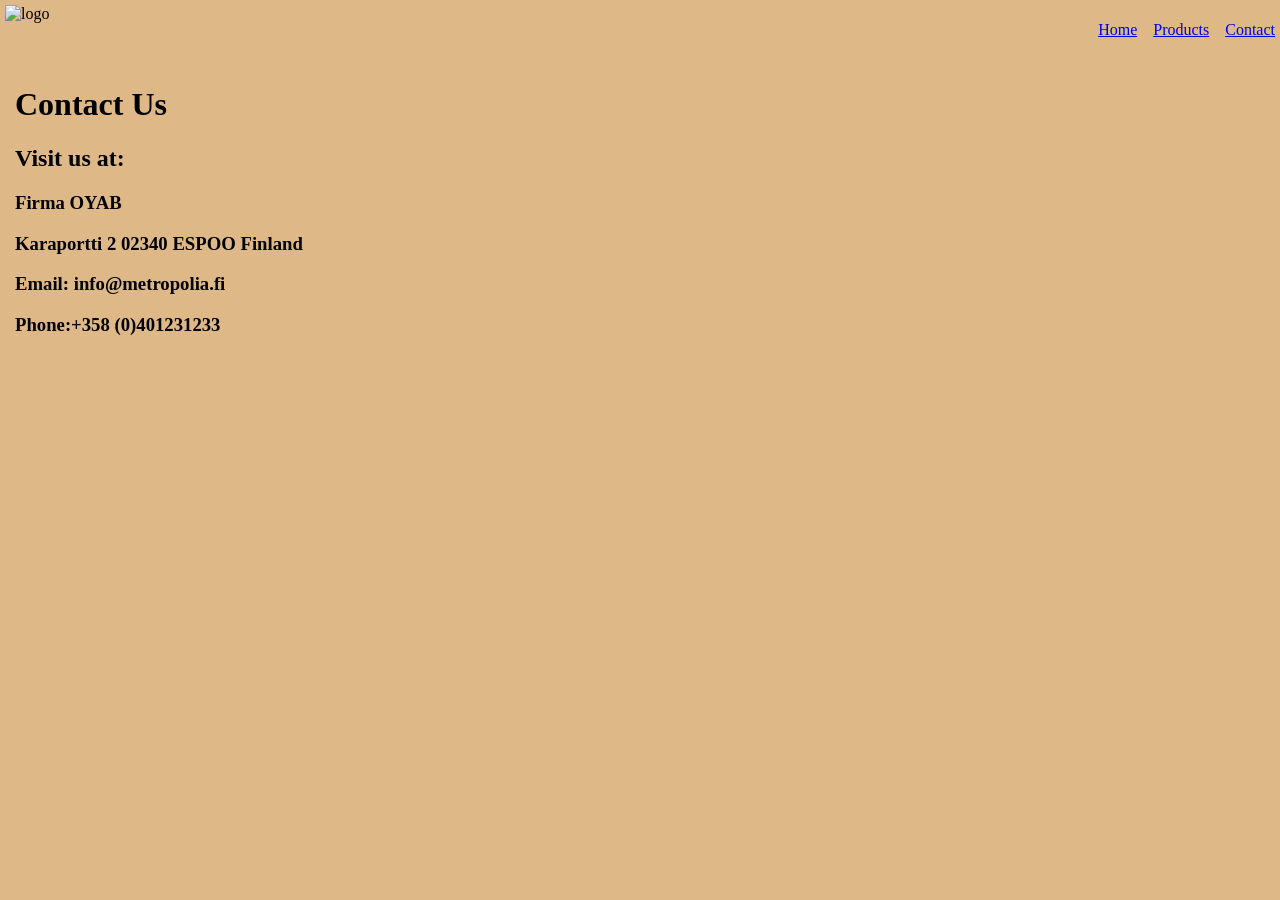
==== webdev-assignments/html-css/contact.html @ 948db7b0 "pikkukorjaus" ====
<!DOCTYPE html>
<html lang="fi">
  <head>
    <link rel="stylesheet" href="css/style.css">
    <style>
    </style>
    <meta charset="UTF-8" />
    <title>Contact - Firma</title>
  </head>
  <body>
    <header>
      <img src="https://images.unsplash.com/vector-1739891194024-25cd531f5a2b?w=600&auto=format&fit=crop&q=60&ixlib=rb-4.1.0&ixid=NHwxMjA3fDA%3D" alt="logo" width="3rem" />

      <nav>
        <ul>
          <li>
            <a href="index.html">Home</a>
          </li>
          <li>
            <a href="products.html">Products</a>
          </li>
          <li>
            <a href="contact.html">Contact</a>
          </li>
        </ul>
      </nav>
    </header>
    <div class="paskaa">
        <div class="info">
            <h1>Contact Us</h1>
            <h2>Visit us at:</h2>
            <h3>Firma OYAB</h3>
            <h3>Karaportti 2 02340 ESPOO Finland</h3>
            <h3>Email: info@metropolia.fi</h3>
            <h3>Phone:+358 (0)401231233</h3>
        </div>
        <div class="kartta">
            <iframe
            width="600"
            height="600"
            frameborder="0"
            scrolling="no"
            marginheight="0"
            marginwidth="0"
            style="border: 0"
            allowfullscreen
            src="https://www.google.com/maps/embed/v1/place?key=AIzaSyBVizdQeh3udy11xDc5Ao2YStR2gLc-rfc&amp;q=karamalmi&amp;maptype=roadmap&amp;zoom=14"
            ></iframe>
        </div>
    </div>
  </body>
</html>
---- webdev-assignments/html-css/css/style.css ----
body {
    margin: 5px;
    background-color: burlywood;
}

header {
    display: flex;
    justify-content: space-between;
    gap: 1rem;
}

header img {
    width: 3rem;
}


ul{
    display: flex;
    gap: 1rem;
}

li {
    list-style-type: none;
}

body {
        font-family: "Trirong", serif;
    }

.etusivu {
    text-align: center;
}

.info{
    text-align: left;
    padding: 10px;
}
.container {
    display: flex;
    background-color: darkgray;
}

.container div {
  background-color: #f1f1f1;
  margin: auto;
  padding: 5px;
  font-size: 30px;
  display: flex;
  flex-direction: column;   /* stack heading, image, text vertically */
  align-items: center;      /* centers children horizontally */
}

.container img {
  width: 200px;
  /* remove align-items from here, it has no effect on an img */
}


h4 {
    font-size: 10px;
    text-align: center;
    padding: 5px;
}

.paskaa{
    display: flex;
    justify-content: space-between;
}
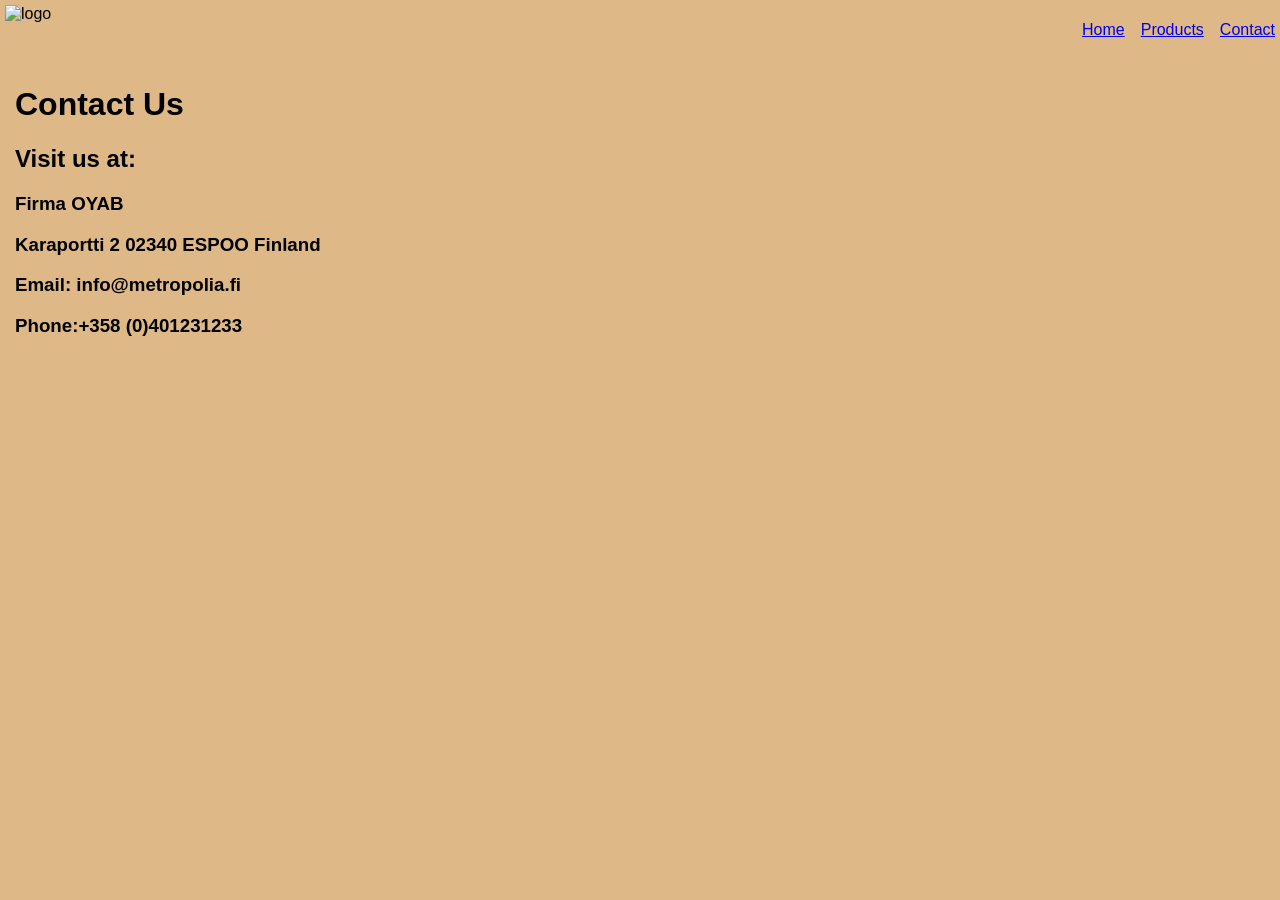
==== commit 5ac24512: "fontti kuntoon" ====
--- a/webdev-assignments/html-css/contact.html
+++ b/webdev-assignments/html-css/contact.html
@@ -2,8 +2,6 @@
 <html lang="fi">
   <head>
     <link rel="stylesheet" href="css/style.css">
-    <style>
-    </style>
     <meta charset="UTF-8" />
     <title>Contact - Firma</title>
   </head>
--- a/webdev-assignments/html-css/css/style.css
+++ b/webdev-assignments/html-css/css/style.css
@@ -1,7 +1,8 @@
 body {
     margin: 5px;
-    background-color: burlywood;
-}
+    background-color: burlywood;  
+    font-family: Arial, Helvetica, sans-serif;
+    }
 
 header {
     display: flex;
@@ -24,7 +25,7 @@
 }
 
 body {
-        font-family: "Trirong", serif;
+        font-family: Arial, Helvetica, sans-serif;
     }
 
 .etusivu {
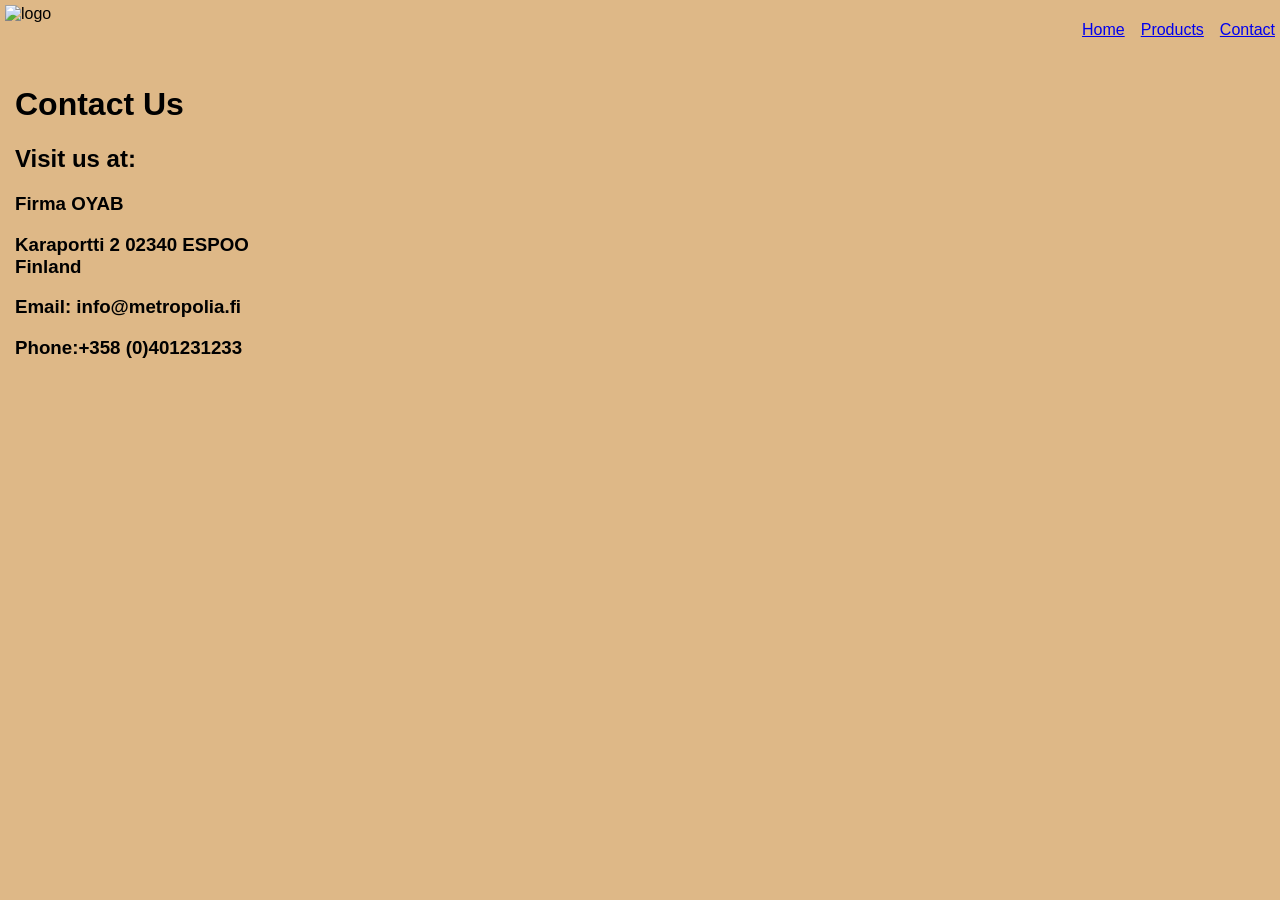
==== commit 2558b04b: "vitun lighthouse" ====
--- a/webdev-assignments/html-css/contact.html
+++ b/webdev-assignments/html-css/contact.html
@@ -34,7 +34,7 @@
         </div>
         <div class="kartta">
             <iframe
-            width="600"
+            width="1000"
             height="600"
             frameborder="0"
             scrolling="no"
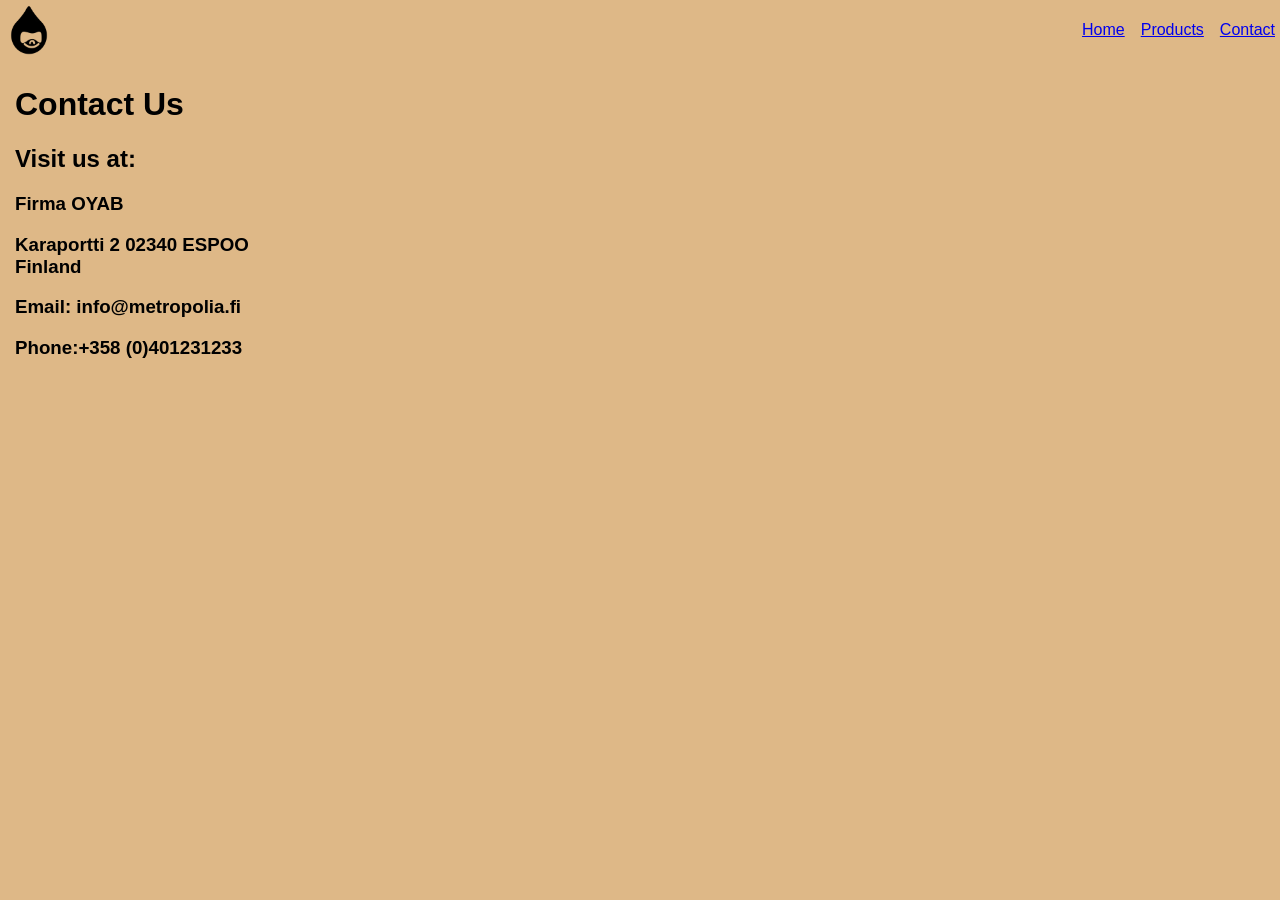
==== commit cb7642ff: "kuvia" ====
--- a/webdev-assignments/html-css/contact.html
+++ b/webdev-assignments/html-css/contact.html
@@ -7,7 +7,7 @@
   </head>
   <body>
     <header>
-      <img src="https://images.unsplash.com/vector-1739891194024-25cd531f5a2b?w=600&auto=format&fit=crop&q=60&ixlib=rb-4.1.0&ixid=NHwxMjA3fDA%3D" alt="logo" width="3rem" />
+      <img src="images/logo.png" alt="logo"/>
 
       <nav>
         <ul>
@@ -23,28 +23,31 @@
         </ul>
       </nav>
     </header>
-    <div class="paskaa">
-        <div class="info">
-            <h1>Contact Us</h1>
-            <h2>Visit us at:</h2>
-            <h3>Firma OYAB</h3>
-            <h3>Karaportti 2 02340 ESPOO Finland</h3>
-            <h3>Email: info@metropolia.fi</h3>
-            <h3>Phone:+358 (0)401231233</h3>
-        </div>
-        <div class="kartta">
-            <iframe
-            width="1000"
-            height="600"
-            frameborder="0"
-            scrolling="no"
-            marginheight="0"
-            marginwidth="0"
-            style="border: 0"
-            allowfullscreen
-            src="https://www.google.com/maps/embed/v1/place?key=AIzaSyBVizdQeh3udy11xDc5Ao2YStR2gLc-rfc&amp;q=karamalmi&amp;maptype=roadmap&amp;zoom=14"
-            ></iframe>
-        </div>
-    </div>
+    <main>
+      <div class="paskaa">
+          <div class="info">
+              <h1>Contact Us</h1>
+              <h2>Visit us at:</h2>
+              <h3>Firma OYAB</h3>
+              <h3>Karaportti 2 02340 ESPOO Finland</h3>
+              <h3>Email: info@metropolia.fi</h3>
+              <h3>Phone:+358 (0)401231233</h3>
+          </div>
+          <div class="kartta">
+              <iframe
+              width="1000"
+              height="600"
+              frameborder="0"
+              scrolling="no"
+              marginheight="0"
+              marginwidth="0"
+              style="border: 0"
+              allowfullscreen
+              src="https://www.google.com/maps/embed/v1/place?key=AIzaSyBVizdQeh3udy11xDc5Ao2YStR2gLc-rfc&amp;q=karamalmi&amp;maptype=roadmap&amp;zoom=14"
+              title="Sijainti Google Mapsissa"
+              ></iframe>
+          </div>
+      </div>
+    </main>
   </body>
 </html>
